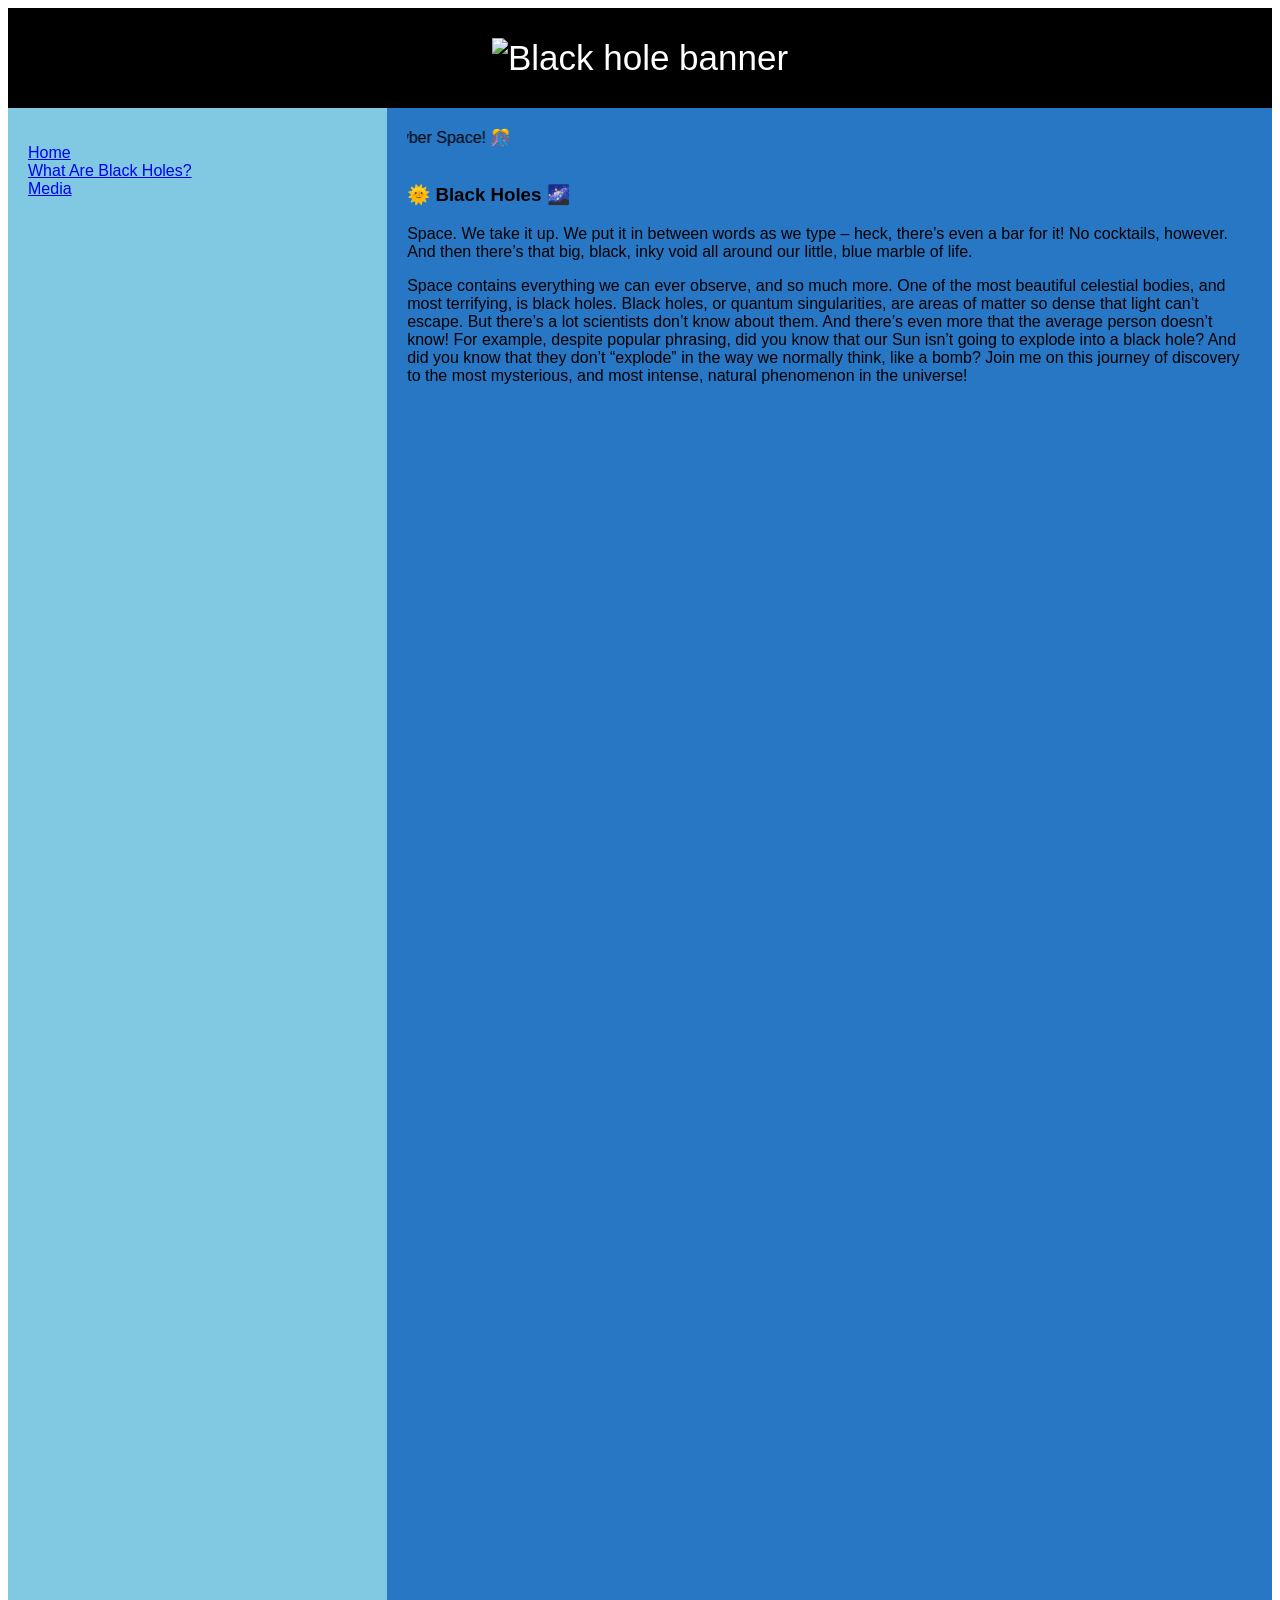
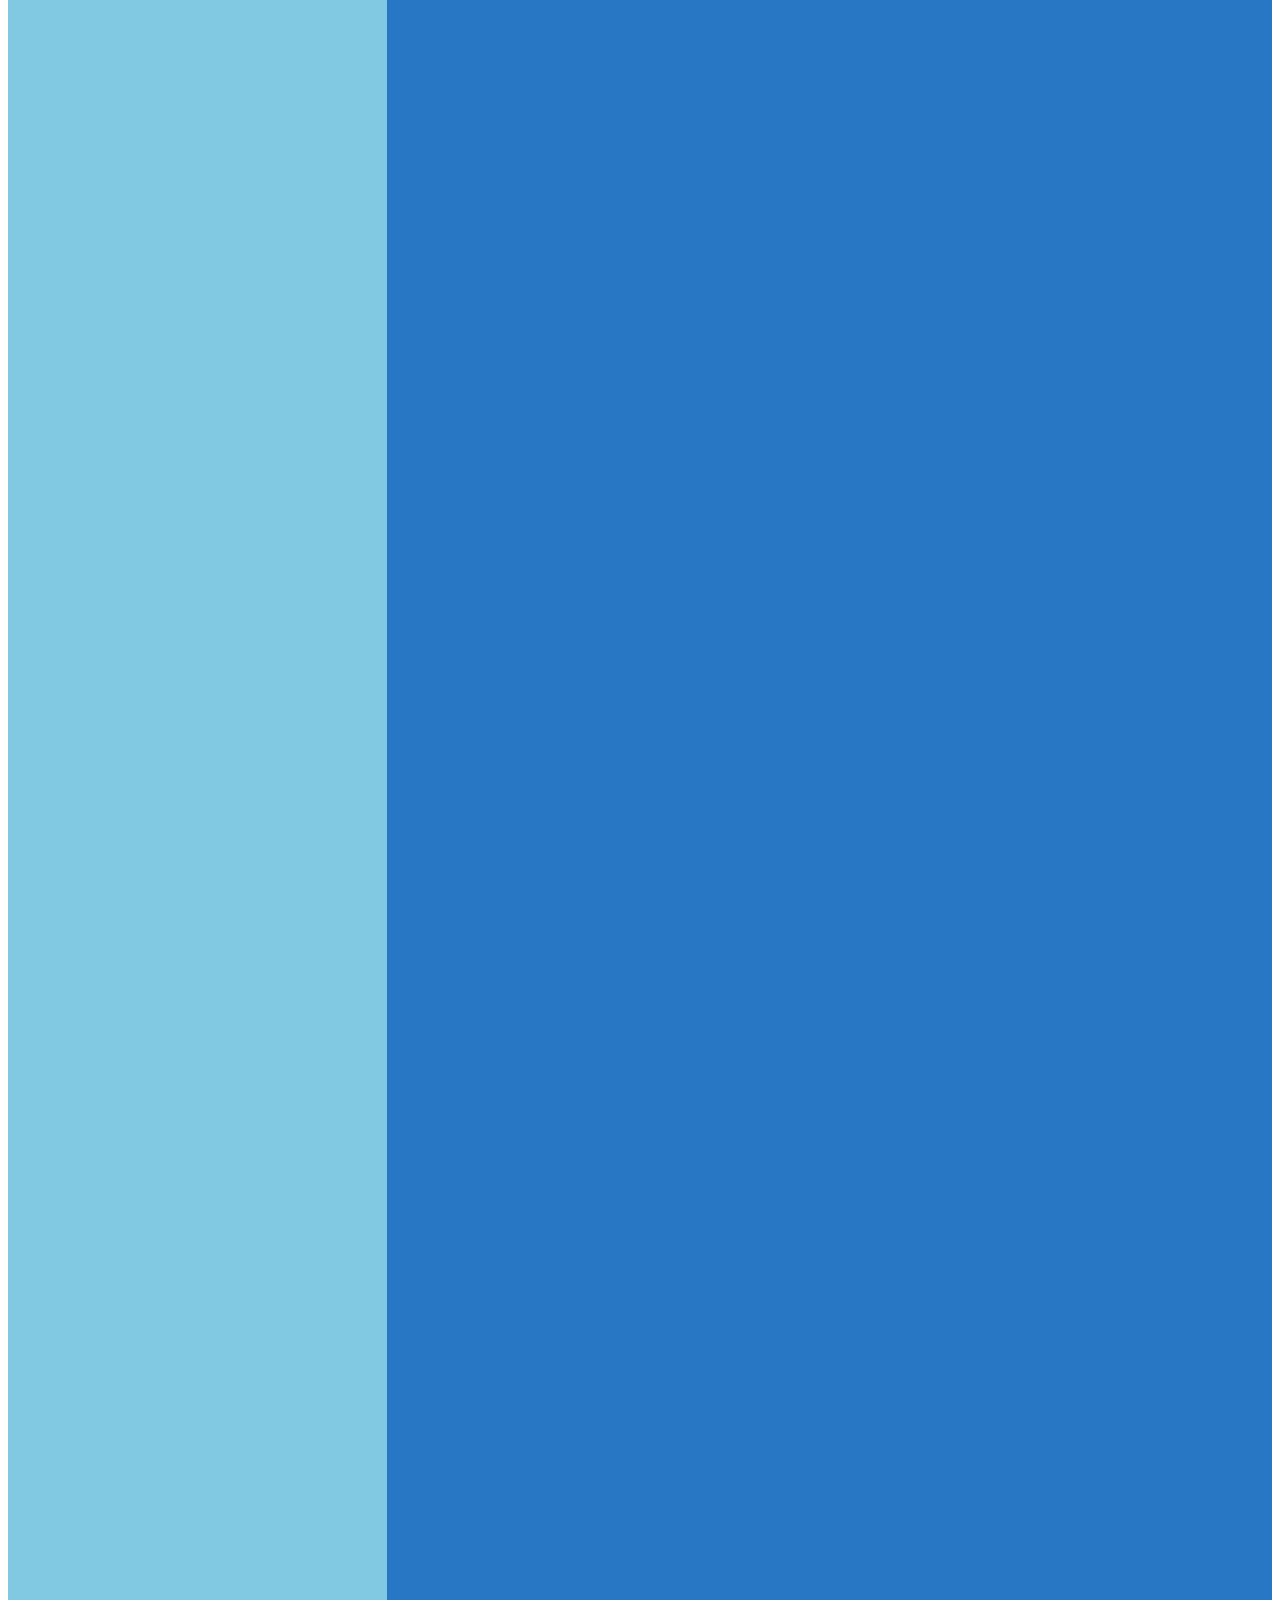
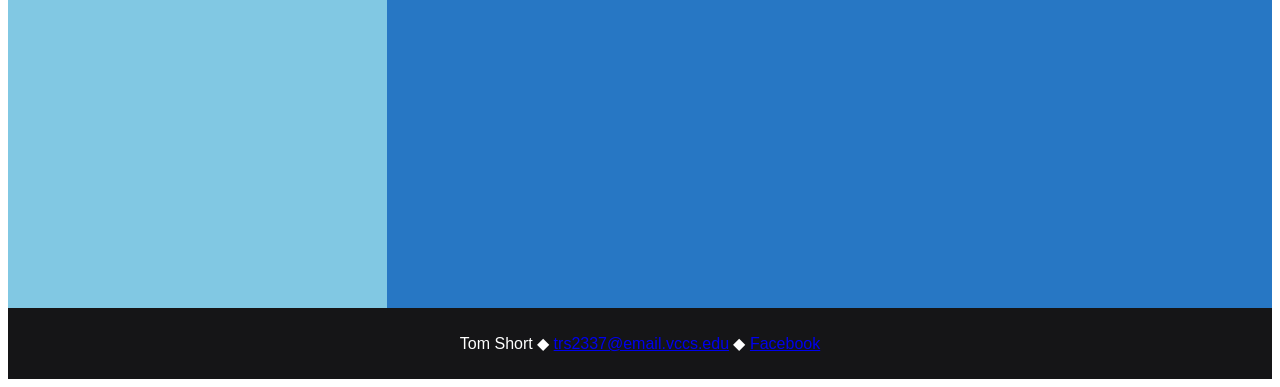
==== index.html @ 42b6eb8f "Add files via upload" ====
<!DOCTYPE html>
<html lang="en">
<head>
	<title>CSS Template</title>
	<meta charset="utf-8">
	<meta name="viewport" content="width=device-width, initial-scale=1">
	<link href="style.css" type="text/css" rel="stylesheet">
	<link href="icon.ico" type="image/x-icon" rel="icon">
</head>
<body>



<header>
  <img src="banner.jpg" alt="Black hole banner">
</header>

<section>
  <nav>
    <ul>
      <li><a href="index.html">Home</a></li>
      <li><a href="https://www.nasa.gov/universe/what-are-black-holes/" target="_blank">What Are Black Holes?</a></li>
      <li><a href="media.html">Media</a></li>
    </ul>
  </nav>
  
  <article>
	<marquee width="60%" direction="right" height="1%">
		&#127882; Welcome to my Cyber Space! &#127882;
	</marquee>
    <h1>&#127774; Black Holes &#127756;</h1>
    <p>Space. We take it up. We put it in between words as we type – heck, there’s even a bar for it! No cocktails, however.
And then there’s that big, black, inky void all around our little, blue marble of life.</p>
    <p>Space contains everything we can ever observe, and so much more.
One of the most beautiful celestial bodies, and most terrifying, is black holes.
Black holes, or quantum singularities, are areas of matter so dense that light can’t escape. But there’s a lot scientists don’t know about them.
And there’s even more that the average person doesn’t know! For example, despite popular phrasing, did you know that our Sun isn’t going to explode into a black hole?
And did you know that they don’t “explode” in the way we normally think, like a bomb?
Join me on this journey of discovery to the most mysterious, and most intense, natural phenomenon in the universe!</p>
  </article>
</section>

<footer>
  <p>Tom Short &#9670; <a href="mailto:trs2337@email.vccs.edu">trs2337@email.vccs.edu</a>
&#9670 <a href="https://www.facebook.com/tom.short.109494" target="_blank">Facebook</a></p>
</footer>

</body>
</html>
---- style.css ----
* {
  box-sizing: border-box;
}

body {
  font-family: Arial, Helvetica, sans-serif;
}

/* Style the header */
header {
  background-color: #000000;
  padding: 30px;
  text-align: center;
  font-size: 35px;
  color: white;
}

/* Create two columns/boxes that floats next to each other */
nav {
  float: left;
  width: 30%;
  height: 3400px; /* only for demonstration, should be removed */
  background: #81C8E3;
  padding: 20px;
}

/* Style the list inside the menu */
nav ul {
  list-style-type: none;
  padding: 0;
}

article {
  float: left;
  padding: 20px;
  width: 70%;
  background-color: #2777C4;
  height: 3400px; /* only for demonstration, should be removed */
}

/* Clear floats after the columns */
section:after {
  content: "";
  display: table;
  clear: both;
}

/* Style the footer */
footer {
  background-color: #151517;
  padding: 10px;
  text-align: center;
  color: white;
}

/* Responsive layout - makes the two columns/boxes stack on top of each other instead of next to each other, on small screens */
@media (max-width: 600px) {
  nav, article {
    width: 100%;
    height: auto;
  }
}
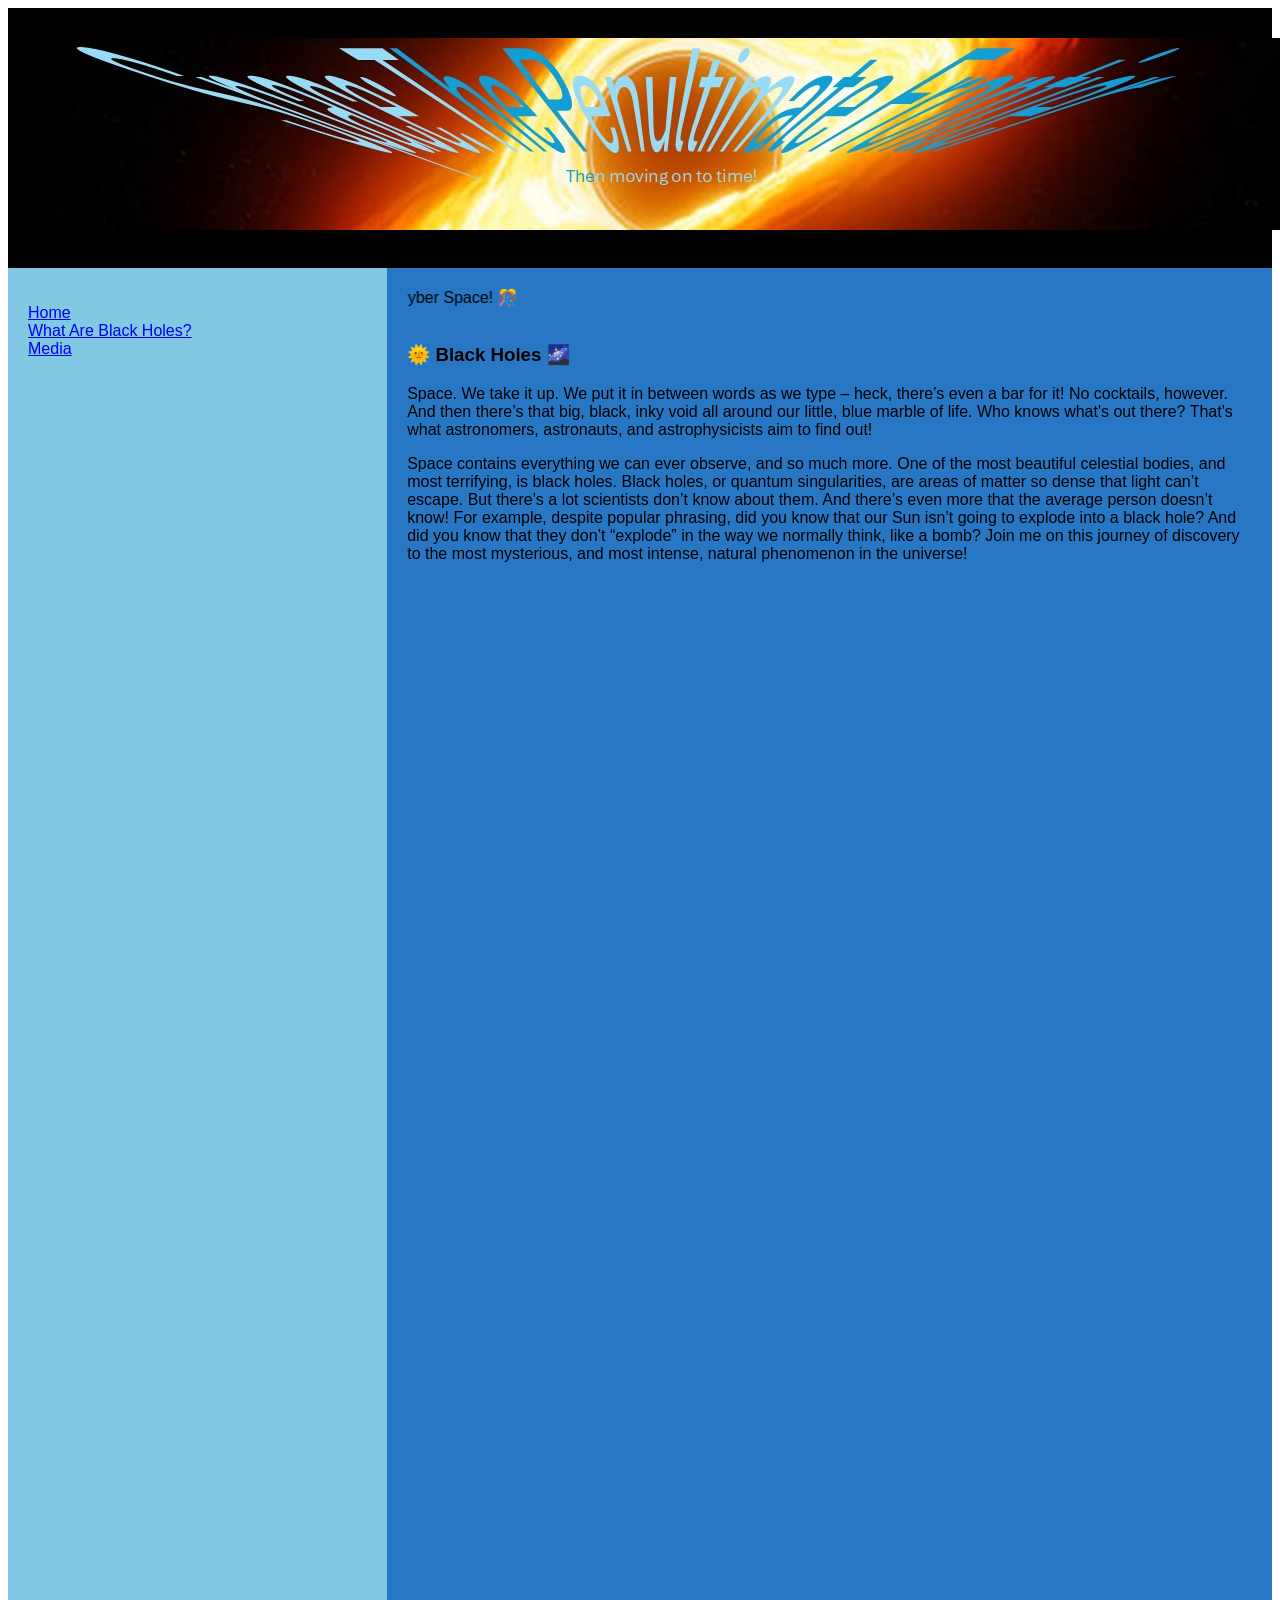
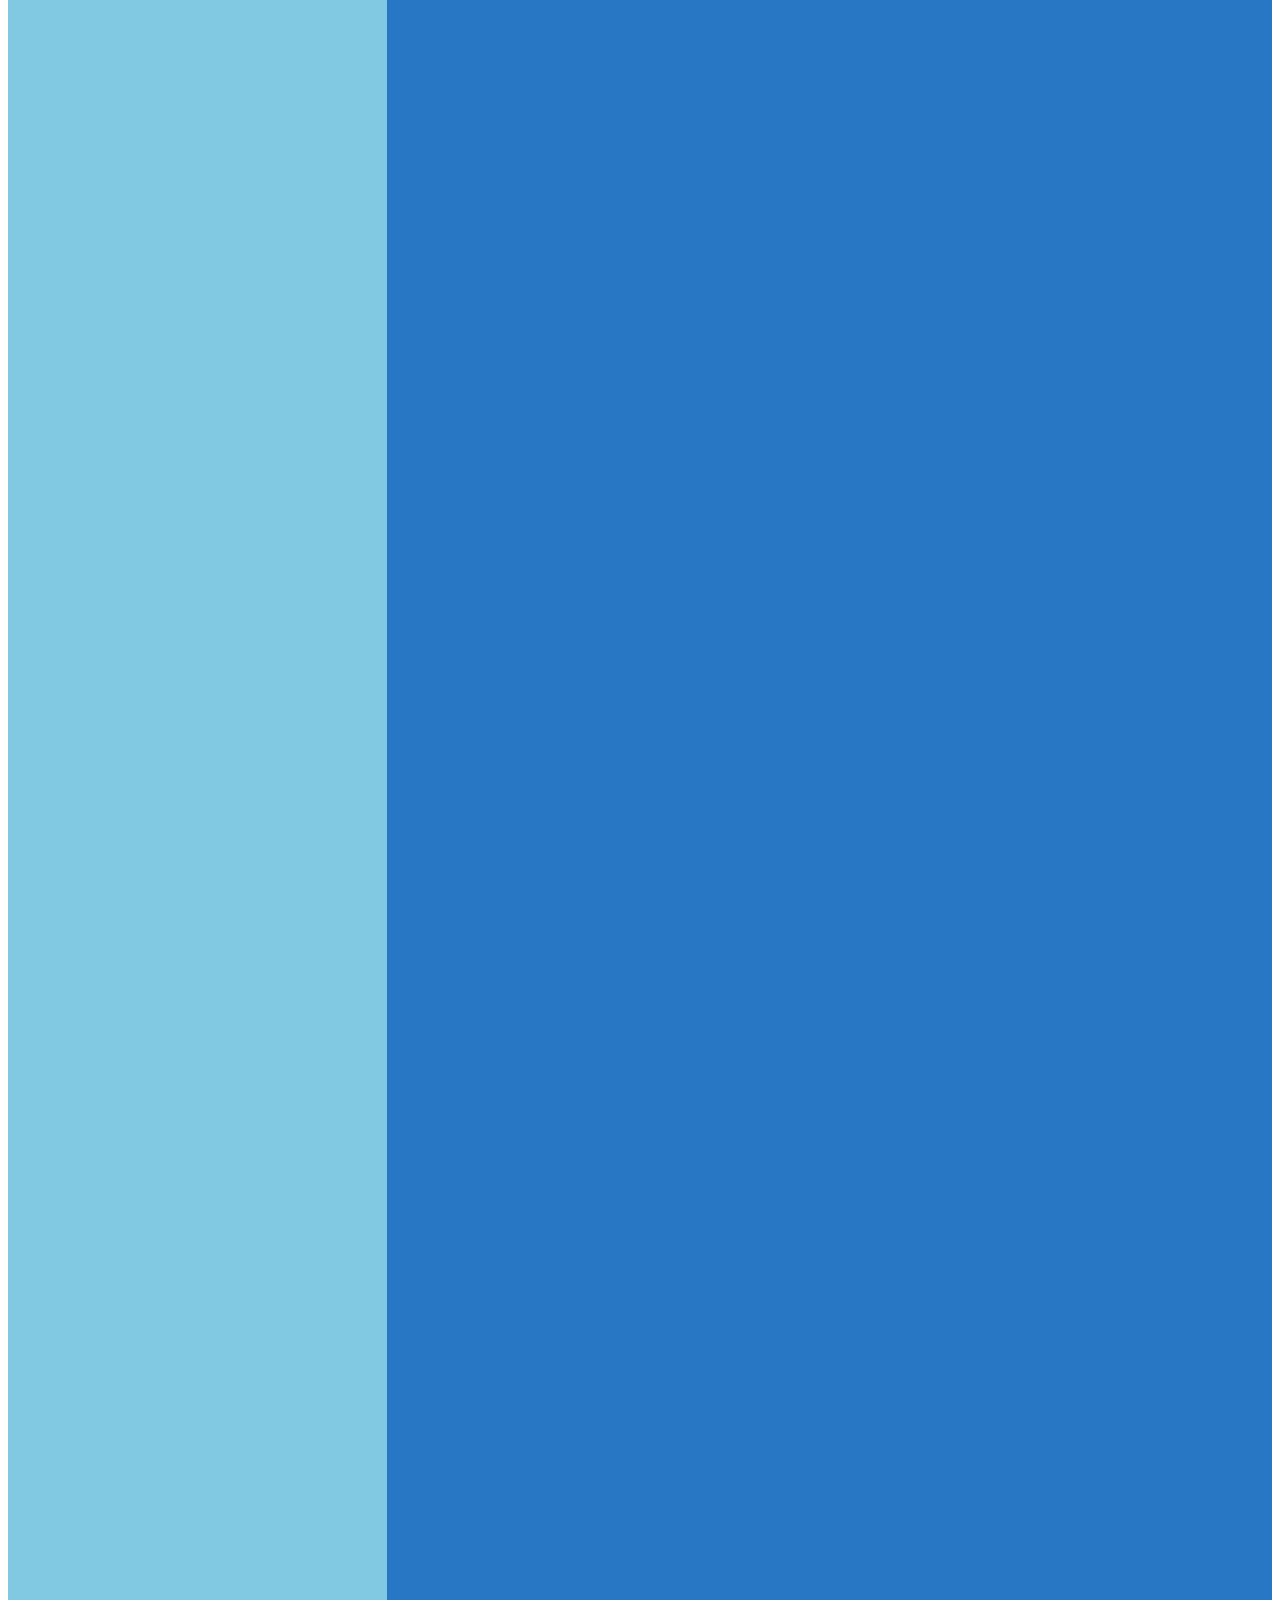
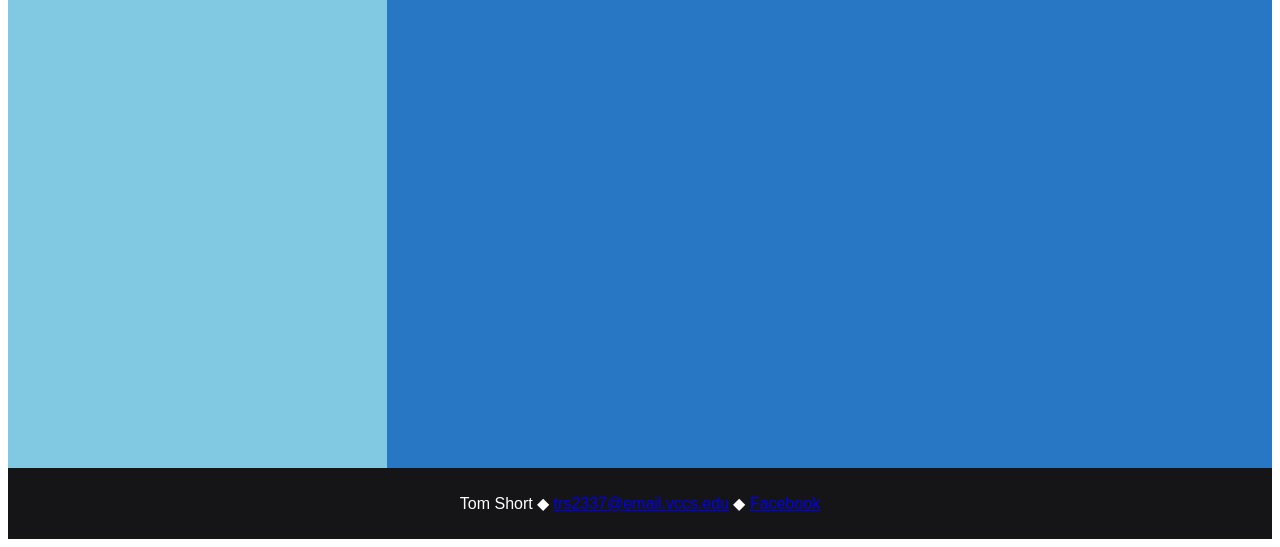
==== commit bbfa1e50: "Add files via upload" ====
--- a/index.html
+++ b/index.html
@@ -30,7 +30,8 @@
 	</marquee>
     <h1>&#127774; Black Holes &#127756;</h1>
     <p>Space. We take it up. We put it in between words as we type – heck, there’s even a bar for it! No cocktails, however.
-And then there’s that big, black, inky void all around our little, blue marble of life.</p>
+And then there’s that big, black, inky void all around our little, blue marble of life. Who knows what's out there?
+That's what astronomers, astronauts, and astrophysicists aim to find out!</p>
     <p>Space contains everything we can ever observe, and so much more.
 One of the most beautiful celestial bodies, and most terrifying, is black holes.
 Black holes, or quantum singularities, are areas of matter so dense that light can’t escape. But there’s a lot scientists don’t know about them.
